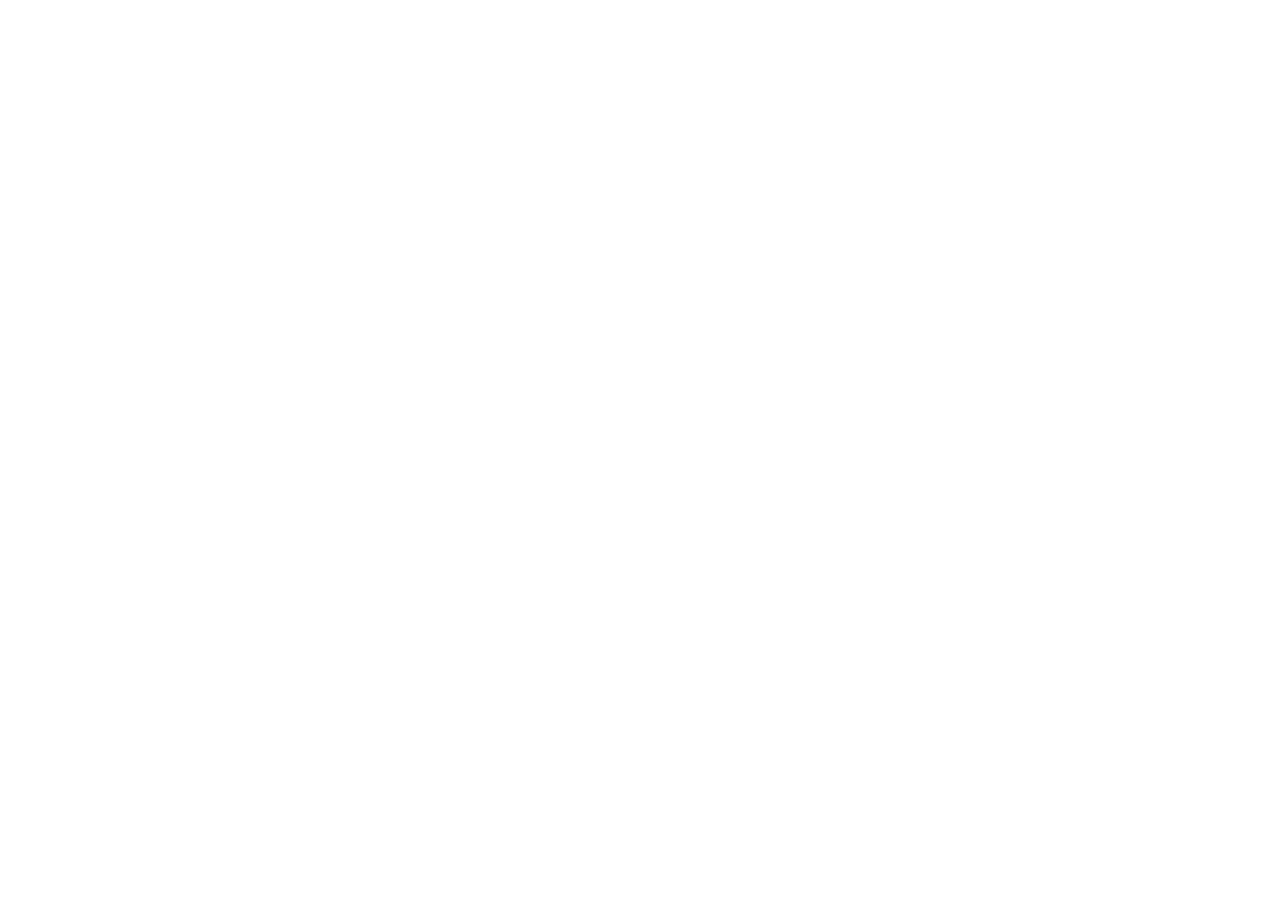
==== index.html @ 8780f7f4 "g" ====
<!DOCTYPE html>
<html lang="pt-br">
<head>
    <meta charset="UTF-8">
    <meta name="viewport" content="width=device-width, initial-scale=1.0">
    <title>flashcard</title>
</head>
<body>
    
</body>
</html>
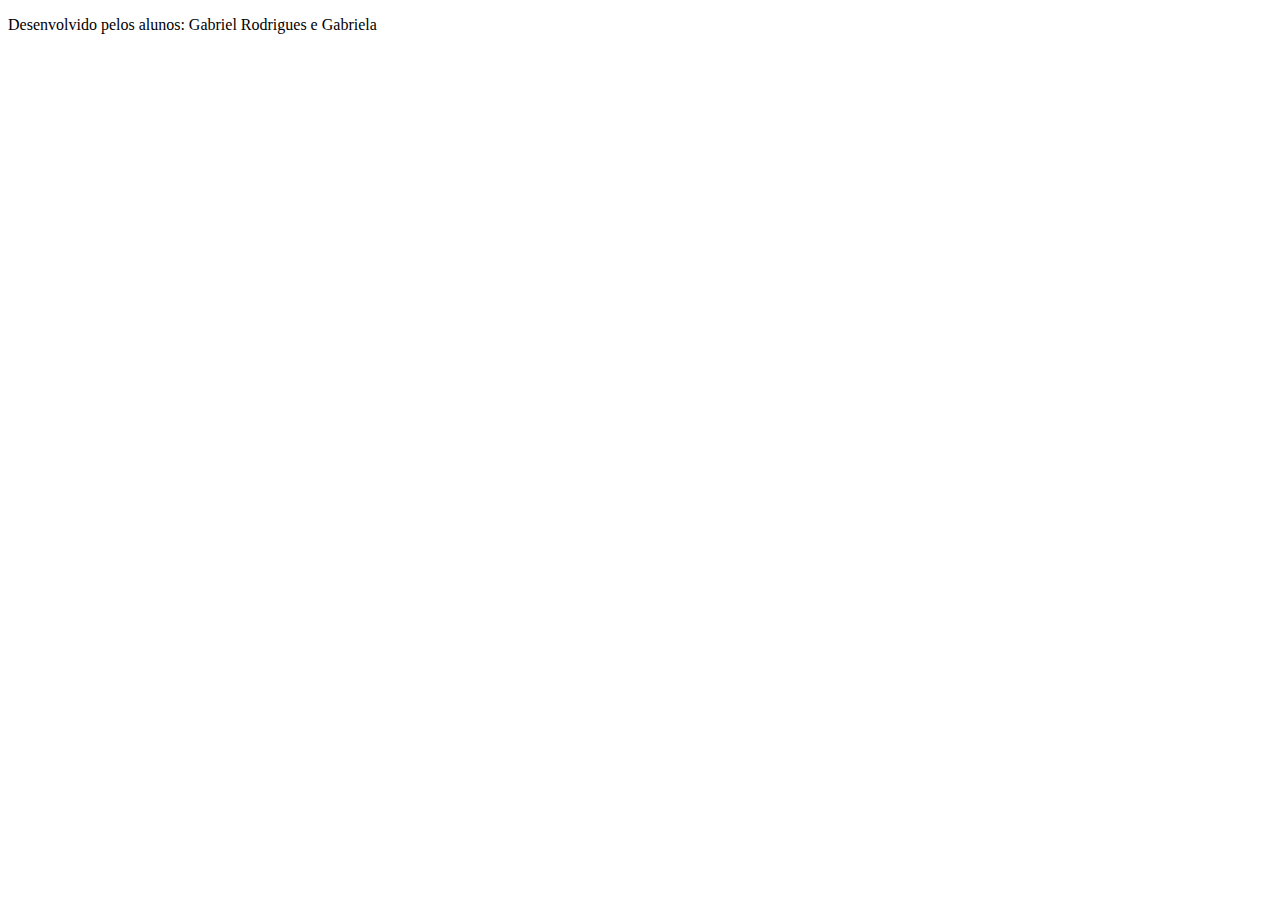
==== commit 9ae1c5e4: "g" ====
--- a/index.html
+++ b/index.html
@@ -4,8 +4,14 @@
     <meta charset="UTF-8">
     <meta name="viewport" content="width=device-width, initial-scale=1.0">
     <title>flashcard</title>
+    <link rel="stylesheet" href="style.css">
 </head>
 <body>
-    
+    <section id="container">
+
+    </section>
+    <footer>
+        <p>Desenvolvido pelos alunos: Gabriel Rodrigues e Gabriela</p>
+    </footer>
 </body>
 </html>--- a/style.css
+++ b/style.css
@@ -0,0 +1,8 @@
+:root{
+    --fundo:#fef6d3;
+    --cartao-frente:#FF69B4;
+    --cartao-verso:	#DA70D6;
+    --destaque:#FF1493;
+    --preto:#000000;
+    --branco:#ffffff;
+}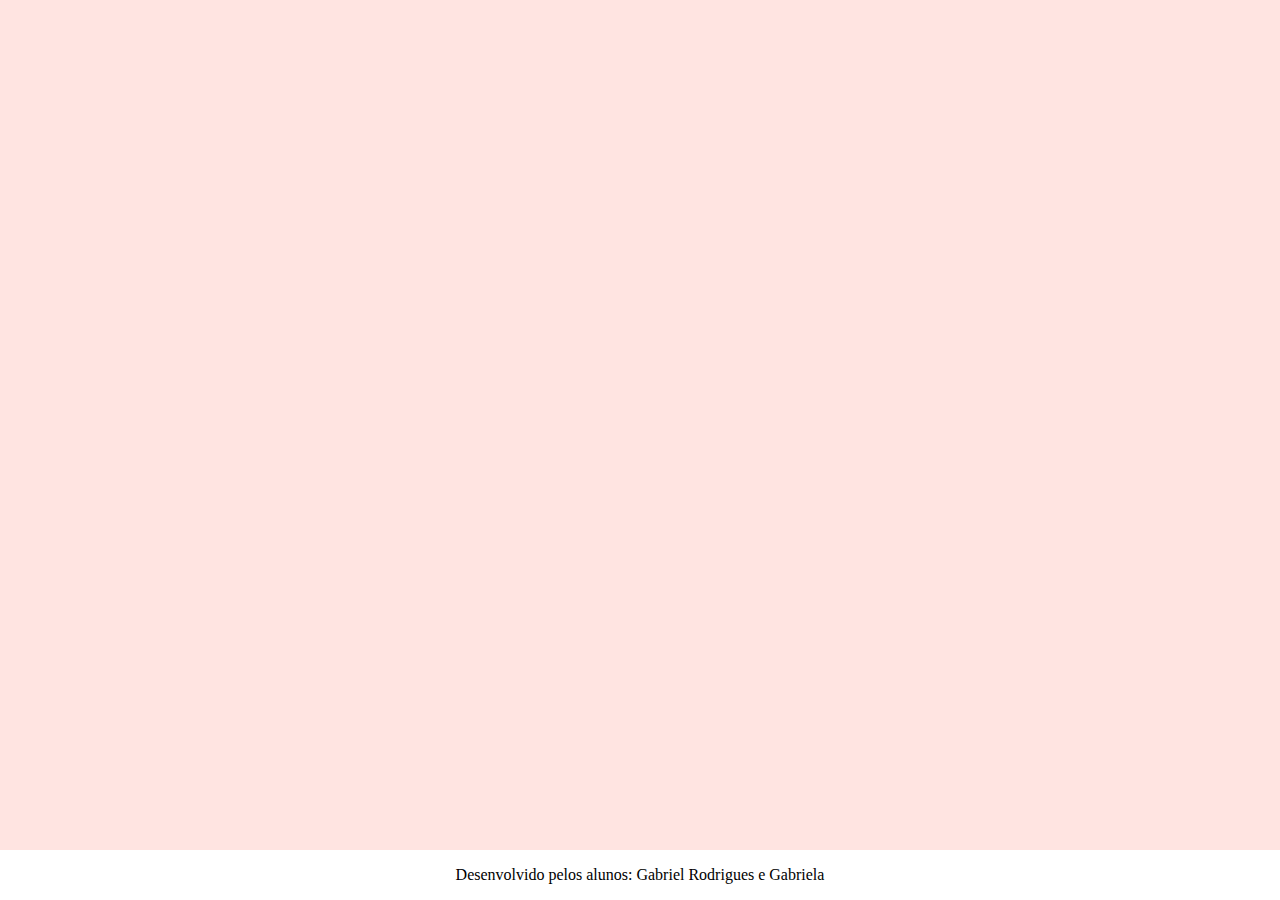
==== commit 135ea21a: "g" ====
--- a/index.html
+++ b/index.html
@@ -13,5 +13,7 @@
     <footer>
         <p>Desenvolvido pelos alunos: Gabriel Rodrigues e Gabriela</p>
     </footer>
+
+    <script src="perguntas.js"></script>
 </body>
 </html>--- a/style.css
+++ b/style.css
@@ -1,8 +1,22 @@
 :root{
-    --fundo:#fef6d3;
-    --cartao-frente:#FF69B4;
+    --fundo:#FFE4E1;
+    --cartao-frente:#fe62b0;
     --cartao-verso:	#DA70D6;
-    --destaque:#FF1493;
+    --destaque:#ff078b;
     --preto:#000000;
     --branco:#ffffff;
-}+}
+
+body{
+    background-color: var(--fundo);
+    margin: 0;
+}
+
+footer{
+    background-color: var(--branco);
+    position: fixed;
+    bottom: 0;
+    width: 100%;
+    text-align: center;
+    color: var(--preto)
+}
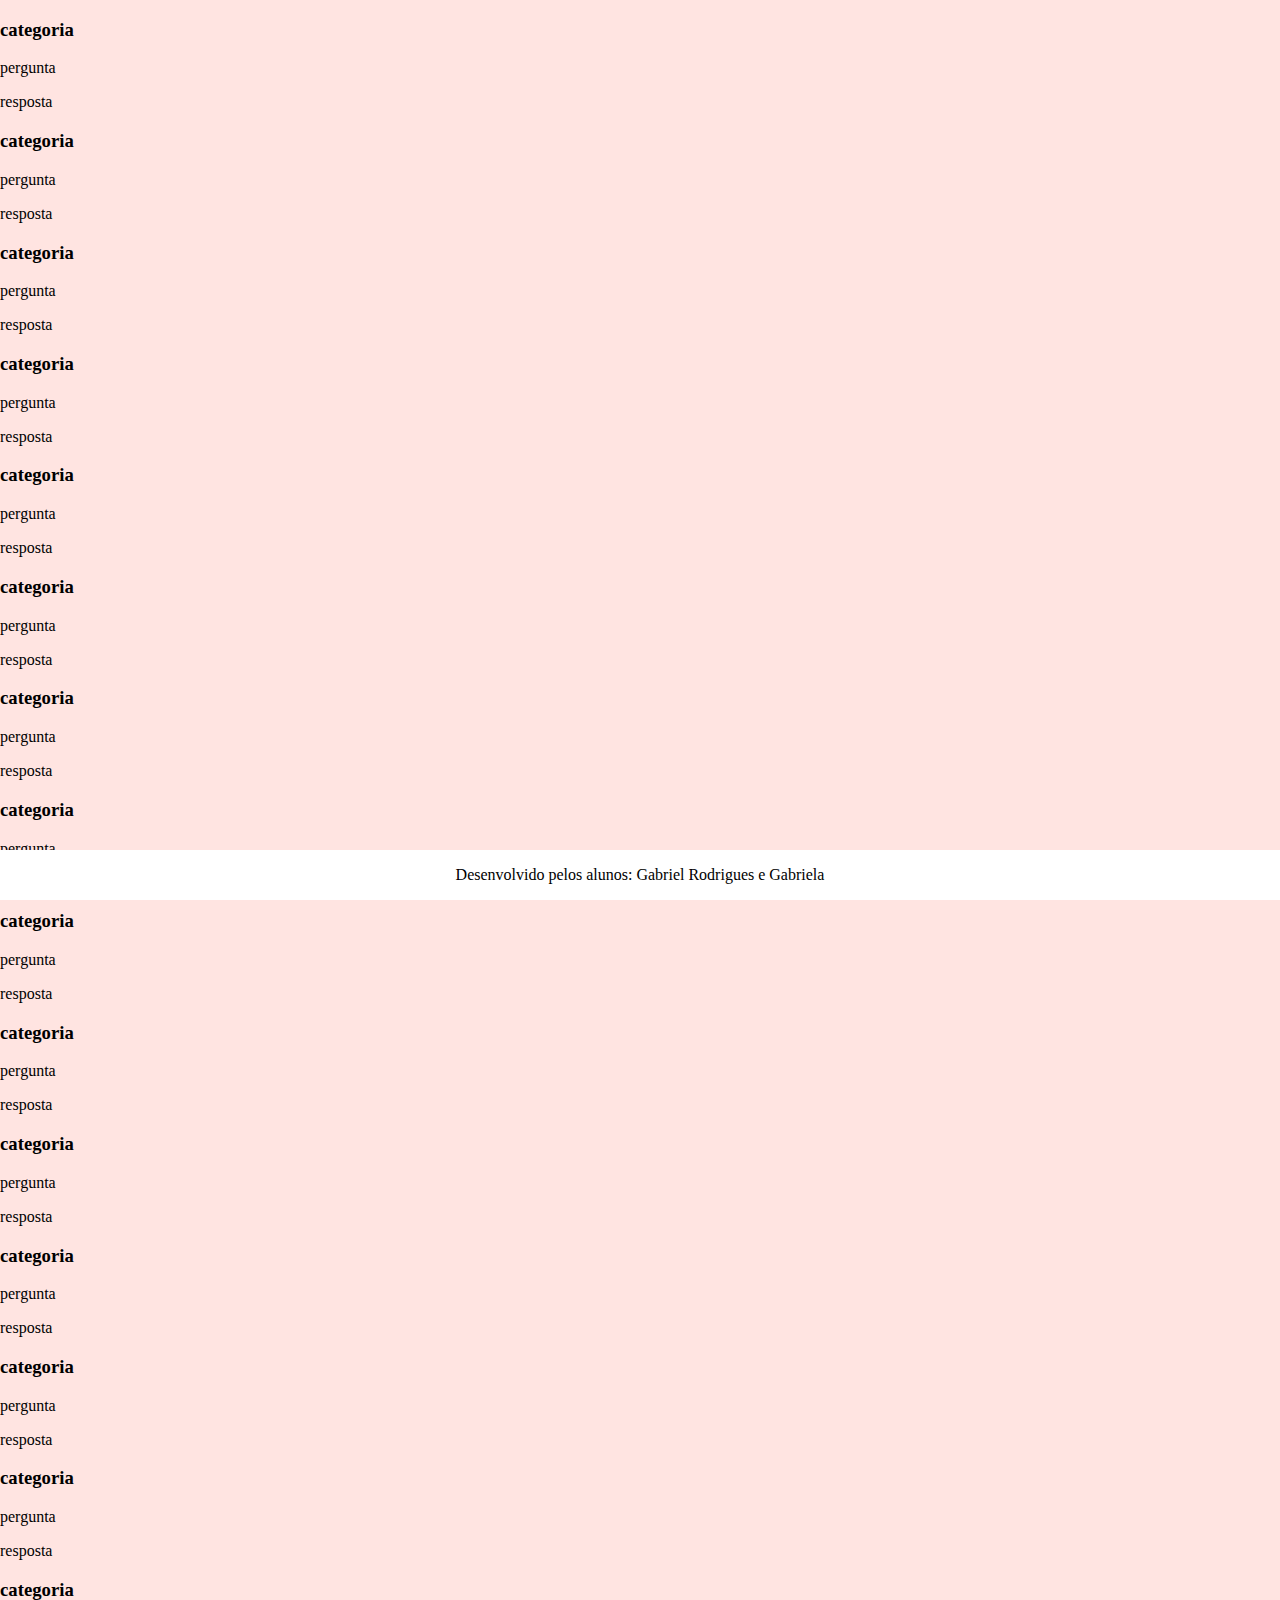
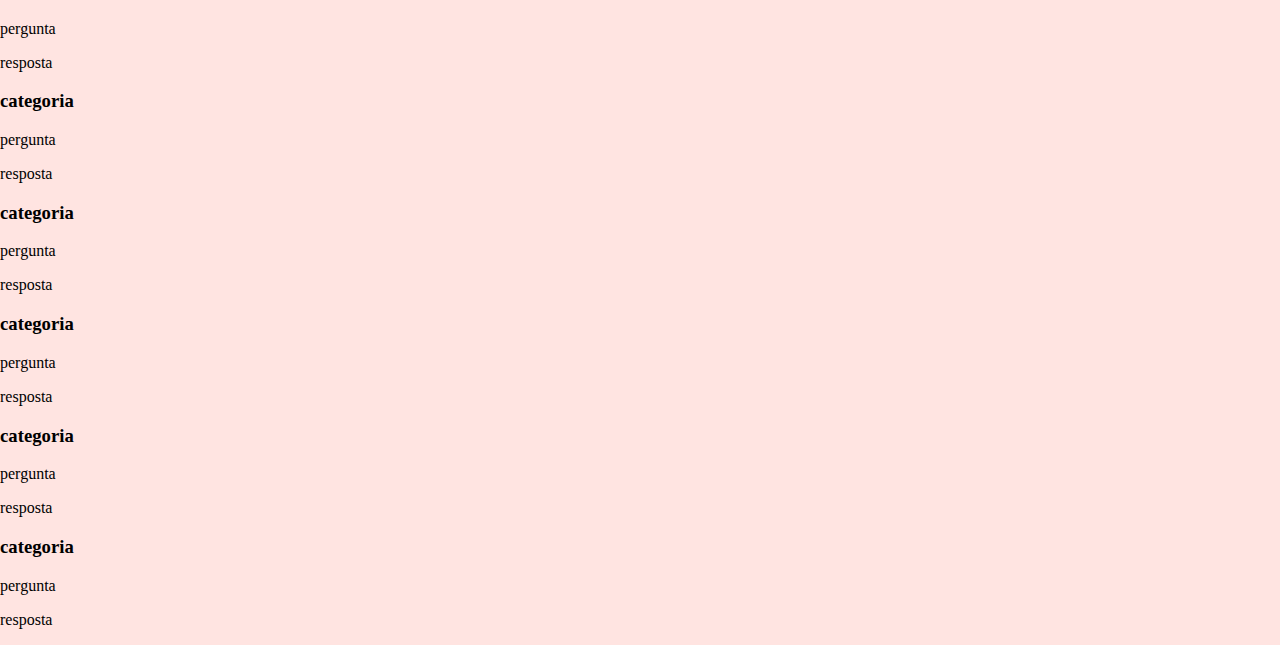
==== commit 4297f10c: "c" ====
--- a/index.html
+++ b/index.html
@@ -13,7 +13,8 @@
     <footer>
         <p>Desenvolvido pelos alunos: Gabriel Rodrigues e Gabriela</p>
     </footer>
-
+    <script src="main.js"></script>
     <script src="perguntas.js"></script>
 </body>
-</html>+</html>
+
